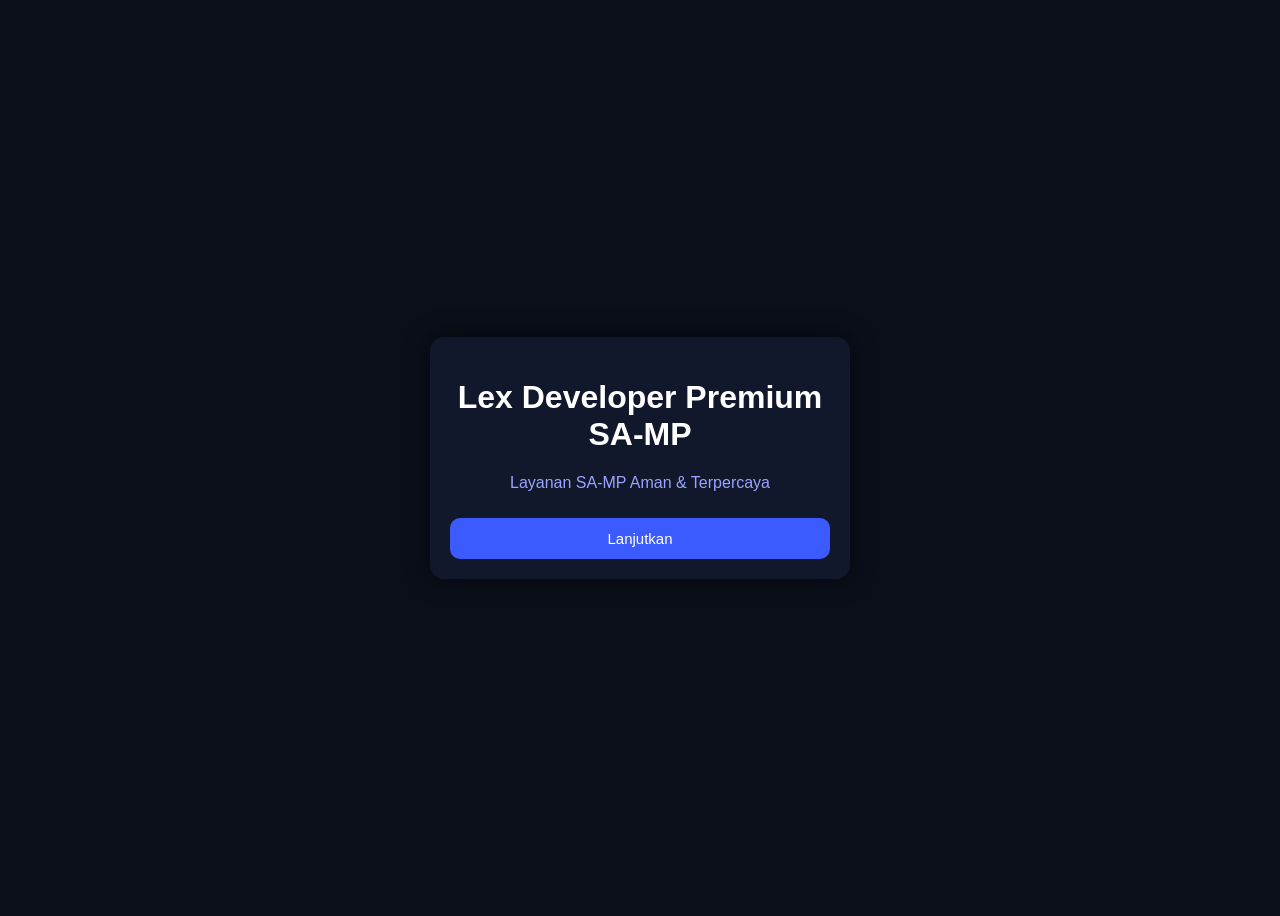
==== index.html @ bdcf28e7 "Add files via upload" ====
<!DOCTYPE html>
<html lang="id">
<head>
  <meta charset="UTF-8" />
  <meta name="viewport" content="width=device-width, initial-scale=1.0"/>
  <title>Lex Developer Premium SA-MP</title>
  <link rel="stylesheet" href="style.css"/>
</head>
<body>
  <div class="app">
    <div id="welcome" class="card active">
      <h1>Lex Developer Premium SA-MP</h1>
      <p class="subtitle">Layanan SA-MP Aman & Terpercaya</p>
      <button onclick="goNext()">Lanjutkan</button>
    </div>

    <div id="menu" class="card">
      <h2>Pilih Layanan</h2>
      <button onclick="openHosting()">Menu Hosting</button>
      <button onclick="openDev()">Menu Jasa / Developer</button>
      <button onclick="openCS()">Customer Service</button>
    </div>

    <div id="hosting" class="card">
      <h2>MENU HOSTING</h2>
      <pre>
*LED DEVELOPER*
_LIST HOSTING SAMP_
- ANTI DDOS
- GARANSI 1 BULAN
- BISA REQ WINE / LINUX
- GRATIS PEMASANGAN GM INFERNO
- ON 24 JAM
- PING STABIL

PACKET 1
RAM 2500 | DISK 2500 | CPU 75%
20 SLOT | WINE/LINUX
PRICE 5K

PACKET 2
RAM 3000 | DISK 2500 | CPU 80%
30 SLOT | WINE/LINUX
PRICE 10K

PACKET 3
RAM 3000 | DISK 3000 | CPU 85%
50 SLOT | WINE/LINUX
PRICE 15K

PACKET 4
RAM 4500 | DISK 4500 | CPU 95%
80 SLOT | WINE/LINUX
PRICE 20K
      </pre>
      <a class="wa" href="https://wa.me/6283177864075?text=HALO%20TEAM%20LEX%20DEVELOPER%20SAYA%20INGIN%20MENGGUNAKAN%20JASA%20ANDA%20APAKAH%20BISA%20🙏" target="_blank">Beli Hosting</a>
      <button onclick="backMenu()">Kembali</button>
    </div>

    <div id="dev" class="card">
      <h2>MENU JASA / DEVELOPER</h2>
      <pre>
JASA DEV SAMP AMAN DAN TERPERCAYA

CHAT : Lex Developer

Pasang GM Inferno : 5K
Rename Nama Server : 3K
Rename Sampai Akar : 10K
Pasang Textdraw : 3K-5K
Ganti Textdraw : 4K-6K
Hapus TD/Mapping/FS : 3K-5K
Pasang Mapping : 2K
Pasang FS : 3K-10K
Pasang CMD : 2K

JASA DEV GM INFERNO
1 MINGGU : 10K
1 HARI : 3 REQ

PAKET BUAT SERVER
GM DARI LU (INFERNO)
HOSTING DARI LU
FREE WL + ADMIN
RENAME FULL
FREE TD & MAPPING
PRICE : 10K

PRODUK TAMBAHAN:
SCRIPT WHITELIST LEX
- Ga ribet
- Menu bagus
- Masih beta
- Bisa admin / ban / cek status
PRICE : 5K / 10K
      </pre>
      <a class="wa" href="https://wa.me/6283177864075?text=HALO%20TEAM%20LEX%20DEVELOPER%20SAYA%20INGIN%20MENGGUNAKAN%20JASA%20ANDA%20APAKAH%20BISA%20🙏" target="_blank">Pesan Jasa</a>
      <button onclick="backMenu()">Kembali</button>
    </div>

    <div id="cs" class="card">
      <h2>Customer Service (Bot)</h2>
      <div class="chat" id="chat"></div>
      <div class="actions">
        <button onclick="sendMsg('Halo')">Halo</button>
        <button onclick="sendMsg('saya membutuhkan bantuan anda')">Saya membutuhkan bantuan anda</button>
      </div>
      <button onclick="backMenu()">Kembali</button>
    </div>
  </div>

<script src="script.js"></script>
</body>
</html>
---- style.css ----
*{
  box-sizing:border-box;
  font-family:Arial,Helvetica,sans-serif;
}
body{
  background:#0b0f1a;
  color:#fff;
  display:flex;
  justify-content:center;
  align-items:center;
  min-height:100vh;
}
.app{
  width:100%;
  max-width:420px;
}
.card{
  display:none;
  background:#12182b;
  padding:20px;
  border-radius:14px;
  box-shadow:0 0 25px rgba(0,0,0,.6);
}
.card.active{display:block;}
h1,h2{text-align:center;}
.subtitle{text-align:center;color:#9aa4ff;}
button{
  width:100%;
  padding:12px;
  margin-top:10px;
  border:none;
  border-radius:10px;
  background:#3b5bff;
  color:#fff;
  font-size:15px;
  cursor:pointer;
}
button:hover{opacity:.9}
pre{
  white-space:pre-wrap;
  background:#0b0f1a;
  padding:12px;
  border-radius:10px;
  font-size:13px;
}
.wa{
  display:block;
  text-align:center;
  margin-top:10px;
  padding:12px;
  border-radius:10px;
  background:#25d366;
  color:#000;
  text-decoration:none;
  font-weight:bold;
}
.chat{
  background:#0b0f1a;
  border-radius:10px;
  padding:10px;
  min-height:120px;
  font-size:14px;
}
.msg{margin:6px 0;}
.bot{color:#9aa4ff;}
.user{color:#fff;}
.actions button{background:#2a2f4f;}
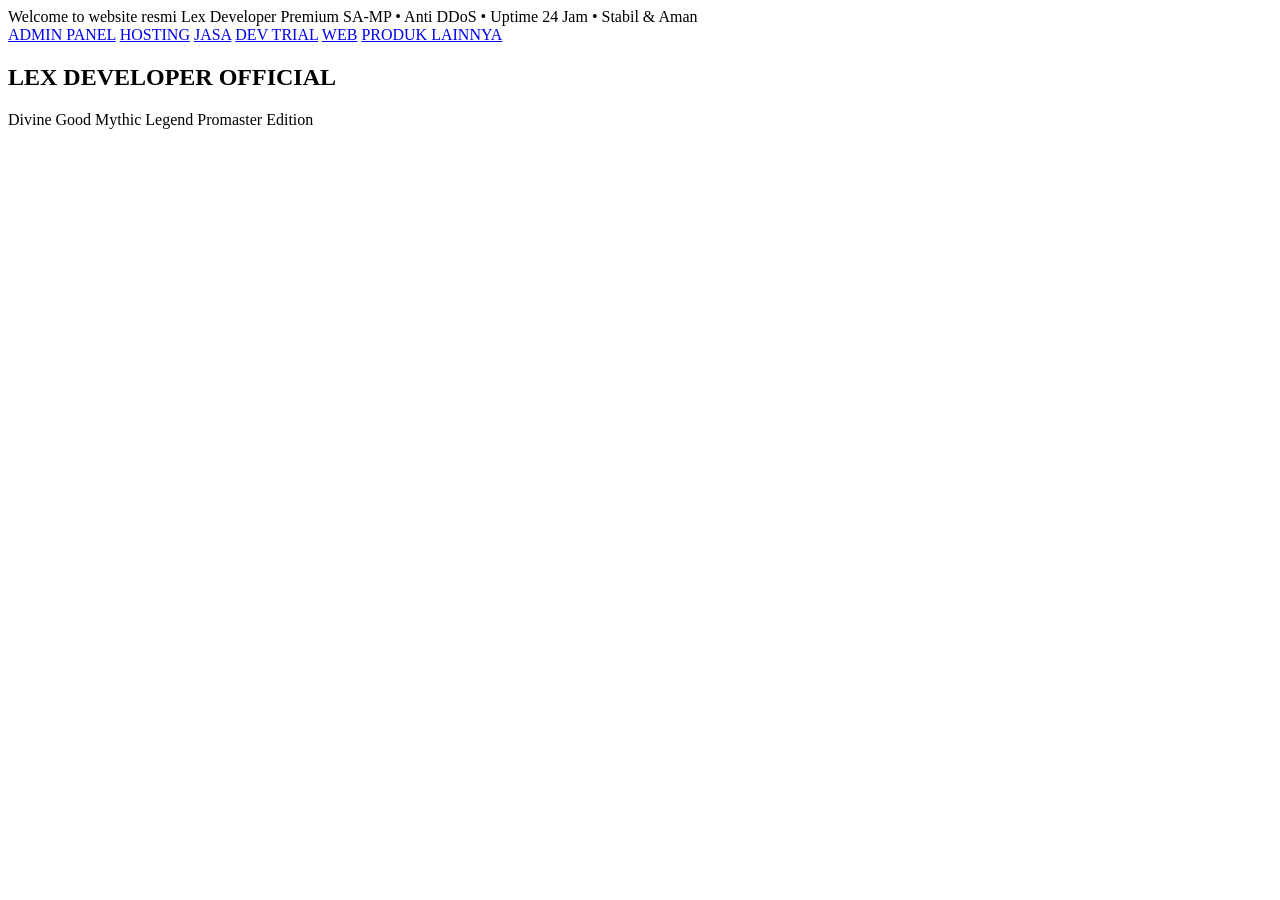
==== commit 42b93255: "Add files via upload" ====
--- a/index.html
+++ b/index.html
@@ -1,114 +1,31 @@
+
 <!DOCTYPE html>
-<html lang="id">
+<html>
 <head>
-  <meta charset="UTF-8" />
-  <meta name="viewport" content="width=device-width, initial-scale=1.0"/>
-  <title>Lex Developer Premium SA-MP</title>
-  <link rel="stylesheet" href="style.css"/>
+    <title>Lex Developer Premium SA-MP</title>
+    <link rel="stylesheet" href="assets/css/style.css">
 </head>
 <body>
-  <div class="app">
-    <div id="welcome" class="card active">
-      <h1>Lex Developer Premium SA-MP</h1>
-      <p class="subtitle">Layanan SA-MP Aman & Terpercaya</p>
-      <button onclick="goNext()">Lanjutkan</button>
-    </div>
 
-    <div id="menu" class="card">
-      <h2>Pilih Layanan</h2>
-      <button onclick="openHosting()">Menu Hosting</button>
-      <button onclick="openDev()">Menu Jasa / Developer</button>
-      <button onclick="openCS()">Customer Service</button>
-    </div>
+<div class="running-text">
+  <div class="running-content">
+    Welcome to website resmi Lex Developer Premium SA-MP • Anti DDoS • Uptime 24 Jam • Stabil & Aman
+  </div>
+</div>
 
-    <div id="hosting" class="card">
-      <h2>MENU HOSTING</h2>
-      <pre>
-*LED DEVELOPER*
-_LIST HOSTING SAMP_
-- ANTI DDOS
-- GARANSI 1 BULAN
-- BISA REQ WINE / LINUX
-- GRATIS PEMASANGAN GM INFERNO
-- ON 24 JAM
-- PING STABIL
+<nav class="navbar">
+    <a href="admin-panel.html">ADMIN PANEL</a>
+    <a href="hosting.html">HOSTING</a>
+    <a href="jasa.html">JASA</a>
+    <a href="dev-trial.html">DEV TRIAL</a>
+    <a href="web.html">WEB</a>
+    <a href="produk-lainnya.html">PRODUK LAINNYA</a>
+</nav>
 
-PACKET 1
-RAM 2500 | DISK 2500 | CPU 75%
-20 SLOT | WINE/LINUX
-PRICE 5K
+<section class="hero">
+    <h1>LEX DEVELOPER OFFICIAL</h1>
+    <p>Divine Good Mythic Legend Promaster Edition</p>
+</section>
 
-PACKET 2
-RAM 3000 | DISK 2500 | CPU 80%
-30 SLOT | WINE/LINUX
-PRICE 10K
-
-PACKET 3
-RAM 3000 | DISK 3000 | CPU 85%
-50 SLOT | WINE/LINUX
-PRICE 15K
-
-PACKET 4
-RAM 4500 | DISK 4500 | CPU 95%
-80 SLOT | WINE/LINUX
-PRICE 20K
-      </pre>
-      <a class="wa" href="https://wa.me/6283177864075?text=HALO%20TEAM%20LEX%20DEVELOPER%20SAYA%20INGIN%20MENGGUNAKAN%20JASA%20ANDA%20APAKAH%20BISA%20🙏" target="_blank">Beli Hosting</a>
-      <button onclick="backMenu()">Kembali</button>
-    </div>
-
-    <div id="dev" class="card">
-      <h2>MENU JASA / DEVELOPER</h2>
-      <pre>
-JASA DEV SAMP AMAN DAN TERPERCAYA
-
-CHAT : Lex Developer
-
-Pasang GM Inferno : 5K
-Rename Nama Server : 3K
-Rename Sampai Akar : 10K
-Pasang Textdraw : 3K-5K
-Ganti Textdraw : 4K-6K
-Hapus TD/Mapping/FS : 3K-5K
-Pasang Mapping : 2K
-Pasang FS : 3K-10K
-Pasang CMD : 2K
-
-JASA DEV GM INFERNO
-1 MINGGU : 10K
-1 HARI : 3 REQ
-
-PAKET BUAT SERVER
-GM DARI LU (INFERNO)
-HOSTING DARI LU
-FREE WL + ADMIN
-RENAME FULL
-FREE TD & MAPPING
-PRICE : 10K
-
-PRODUK TAMBAHAN:
-SCRIPT WHITELIST LEX
-- Ga ribet
-- Menu bagus
-- Masih beta
-- Bisa admin / ban / cek status
-PRICE : 5K / 10K
-      </pre>
-      <a class="wa" href="https://wa.me/6283177864075?text=HALO%20TEAM%20LEX%20DEVELOPER%20SAYA%20INGIN%20MENGGUNAKAN%20JASA%20ANDA%20APAKAH%20BISA%20🙏" target="_blank">Pesan Jasa</a>
-      <button onclick="backMenu()">Kembali</button>
-    </div>
-
-    <div id="cs" class="card">
-      <h2>Customer Service (Bot)</h2>
-      <div class="chat" id="chat"></div>
-      <div class="actions">
-        <button onclick="sendMsg('Halo')">Halo</button>
-        <button onclick="sendMsg('saya membutuhkan bantuan anda')">Saya membutuhkan bantuan anda</button>
-      </div>
-      <button onclick="backMenu()">Kembali</button>
-    </div>
-  </div>
-
-<script src="script.js"></script>
 </body>
 </html>
